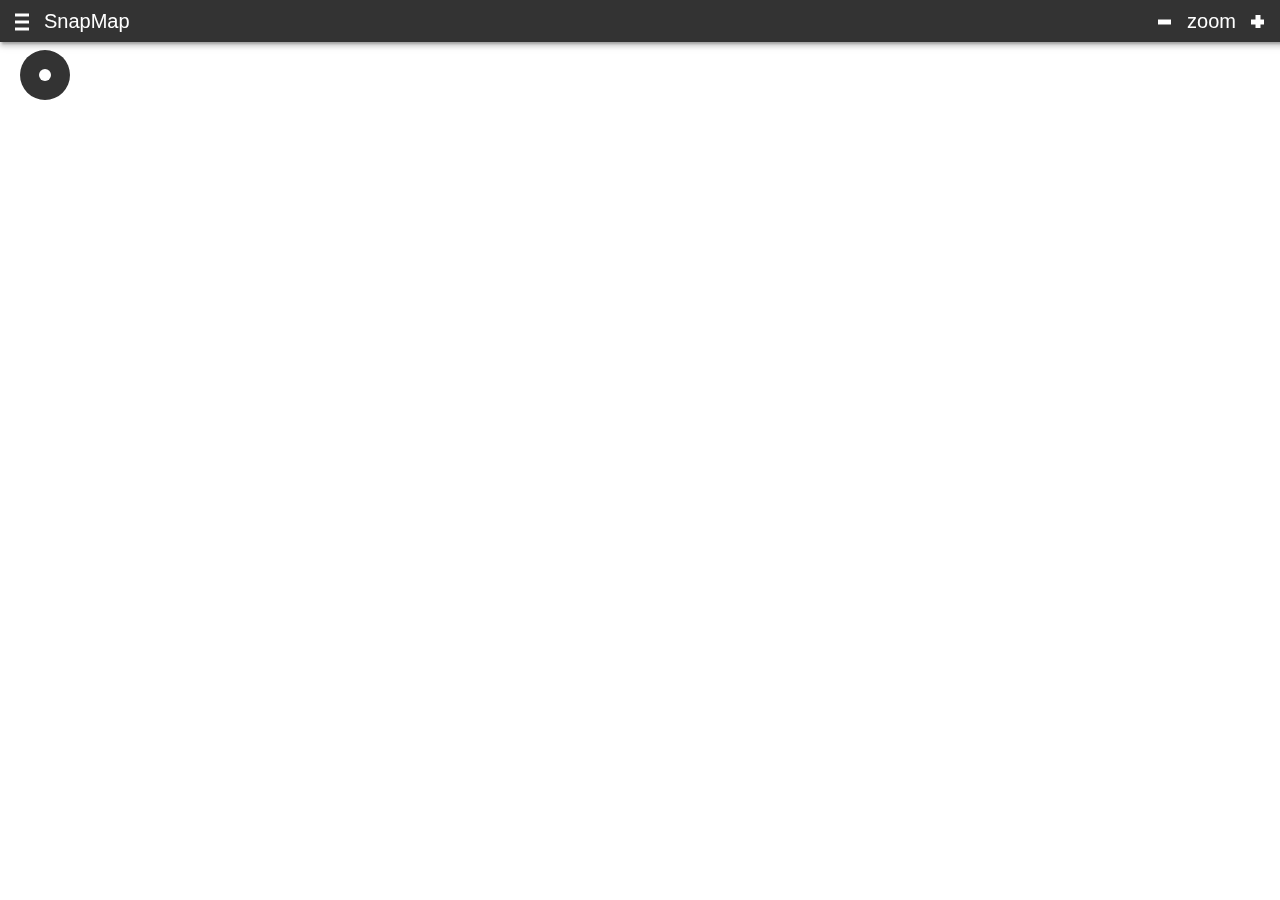
==== index.html @ 1a9ce5f9 "changed variables, zoom buttons" ====
<!DOCTYPE html>
<html>

<head>
	<meta charset="utf-8">
  	<meta http-equiv="X-UA-Compatible" content="IE=edge">
  	<meta name="viewport" content="width=device-width, initial-scale=1.0, minimum-scale=1.0, maximum-scale=1.0, user-scalable=no">
  	<title>SnapMap</title>
  	<link rel="stylesheet" type="text/css" href="snapMapStyles.css">
  	<link rel="manifest" href="manifest.json">
  	<meta name="application-name" content="SnapMap">
  	<meta name="msapplication-square150x150logo" content="icons/icon150px.png">
  	<meta name="msapplication-square70x70logo" content="icons/icon75px.png">
</head>

<body>

<header class="header">
	<button id="menuButton" type="menu" menu="menu" class="headerButton" aria-label="Menu"></button>
    <h1 id="heading" class="header__title">SnapMap</h1>
    <button id='minusButton' class='headerButton' aria-label='zoom out'></button>
    zoom
    <button id='plusButton' class='headerButton' aria-label='zoom in'></button>
</header>

<menu type="context" id="menu">
	<!--p><menuitem id = "tracks" label = "tracks">tracks</menuitem></p-->
	<!--p><input type='checkbox' id='metric'>metric units</p-->
</menu>
<main class="main">
	<div id="mapHolder"><img id='map' src='icons/icon512px.png'/></div>
	<div id="mapOverlay">
		<canvas id="mapCanvas" width="100" height="100"></canvas>
	</div>
	<div id='actionButton' class='round-button'><img src='fixButton24px.svg'/></div>
	<div id='stopButton' class='round-button'><img src='stopButton24px.svg'/></div>
</main>
<div id="mapDialog" class="dialog-container">
	<div class="dialog">
		<div class="dialog-title">Load OS map image</div>
		<input type="file" id="mapChooser">
		<div class="dialog-body">This will replace anycurrent map.</div>
    	<div class="dialog-buttons">
			<button id="buttonCancelImport" class="button">Cancel</button>
    	</div>
	</div>
</div>
<div id="coordsDialog" class="dialog">
	<div id='coordsHeader' class="dialog-body"></div>
	<div class="dialog-buttons">
		E:<input id='easting' type="number" style="width: 4em;" min=0 max=999999>
		N:<input id='northing' type="number" style="width: 4em;" min=0 max=999999>
		<button id="buttonSetCoords" class="button">SET</button>
    </div>
</div>
<div id="saveDialog" class="dialog-container">
    <div class="dialog">
      <div class="dialog-title">Save Track</div>
      <div class="dialog-body"><input type="text" id="trackName" size="30"/></div>
      <div class="dialog-buttons">
	      <button id="cancelButton" class="button">Cancel</button>
        <button id="saveButton" class="button">Save</button>
      </div>
    </div>
</div>
<div id="list"></div>

<script src="snapMapScript.js" async></script>

</body>

</html>
---- snapMapStyles.css ----
html, body {
  padding: 0;
  margin: 0;
  height: 100%;
  width: 100%;
  font-family: 'Helvetica', 'Verdana', sans-serif;
  font-weight: 400;
  font-display: optional;
  color: #444;
  -webkit-font-smoothing: antialiased;
  -moz-osx-font-smoothing: grayscale; }

html {
  overflow: hidden; }

body {
  display: -webkit-box;
  display: -webkit-flex;
  display: -ms-flexbox;
  display: flex;
  -webkit-box-orient: vertical;
  -webkit-box-direction: normal;
  -webkit-flex-direction: column;
      -ms-flex-direction: column;
          flex-direction: column;
  -webkit-flex-wrap: nowrap;
      -ms-flex-wrap: nowrap;
          flex-wrap: nowrap;
  -webkit-box-pack: start;
  -webkit-justify-content: flex-start;
      -ms-flex-pack: start;
          justify-content: flex-start;
  -webkit-box-align: stretch;
  -webkit-align-items: stretch;
      -ms-flex-align: stretch;
          align-items: stretch;
  -webkit-align-content: stretch;
      -ms-flex-line-pack: stretch;
          align-content: stretch;
  background: "gray" }

input, label, select {
    font-size: large;
}
.header {
  width: 100%;
  height: 32px;
  color: white;
  background: #333333;
  position: fixed;
  font-size: 20px;
  box-shadow: 0 4px 5px 0 rgba(0, 0, 0, 0.14), 0 2px 9px 1px rgba(0, 0, 0, 0.12), 0 4px 2px -2px rgba(0, 0, 0, 0.2);
  padding: 10px 10px 0 0px;
  will-change: transform;
  display: -webkit-box;
  display: -webkit-flex;
  display: -ms-flexbox;
  display: flex;
  -webkit-box-orient: horizontal;
  -webkit-box-direction: normal;
  -webkit-flex-direction: row;
      -ms-flex-direction: row;
          flex-direction: row;
  -webkit-flex-wrap: nowrap;
      -ms-flex-wrap: nowrap;
          flex-wrap: nowrap;
  -webkit-box-pack: start;
  -webkit-justify-content: flex-start;
      -ms-flex-pack: start;
          justify-content: flex-start;
  -webkit-box-align: stretch;
  -webkit-align-items: stretch;
      -ms-flex-align: stretch;
          align-items: stretch;
  -webkit-align-content: center;
      -ms-flex-line-pack: center;
          align-content: center;
  -webkit-transition: -webkit-transform 0.233s cubic-bezier(0, 0, 0.21, 1) 0.1s;
  transition: -webkit-transform 0.233s cubic-bezier(0, 0, 0.21, 1) 0.1s;
  transition: transform 0.233s cubic-bezier(0, 0, 0.21, 1) 0.1s;
  transition: transform 0.233s cubic-bezier(0, 0, 0.21, 1) 0.1s, -webkit-transform 0.233s cubic-bezier(0, 0, 0.21, 1) 0.1s;
  z-index: 1000;
  }

.header__title {
  font-weight: 400;
  font-size: 1em;
  margin: 0;
  -webkit-box-flex: 1;
  -webkit-flex: 1;
      -ms-flex: 1;
          flex: 1;
}

.headerButton {
    width: 24px;
    height: 24px;
	margin-left: 10px;
    margin-right: 10px;
    overflow: hidden;
    opacity: 1;
    -webkit-transition: opacity 0.333s cubic-bezier(0, 0, 0.21, 1);
    transition: opacity 0.333s cubic-bezier(0, 0, 0.21, 1);
    border: none;
    outline: none;
    cursor: pointer;
 }

.header #menuButton {
    background: url(menuButton24px.svg) center center no-repeat;
}

.header #minusButton {
    background: url(minusButton24px.svg) center center no-repeat;
}

.header #plusButton {
    background: url(plusButton24px.svg) center center no-repeat;
}

.deleteButton {
  width: 24px;
  height: 24px;
  border: none;
  outline: none;
  background: url(deleteButton24px.svg) center center no-repeat;
}

.round-button {
	display: block;
	position: fixed;
	width: 50px;
	height: 50px;
	border: 0px solid #222;
	border-radius: 50%;
	box-shadow: 0,0,3px,gray;
	z-index: 50;
}

.round-button img {
	display: block;
	width: 24px;
	height: 24px;
	padding: 13px;
}

#actionButton {
	left: 20px;
	top: 50px;
	background: #333333;
	display: block;
}

#stopButton {
	left: 20px;
	top: 50px;
	background: red;
	display: none;
}

#menu {
	position: fixed;
	top: 24px;
	left: 0;
	padding-left: 20px;
	padding-right: 20px;
	color: white;
	background-color: #333333;
	font-size: 1.5em;
	z-index: 100;
	display: none;
}

#metric {
	width: 32px;
	height: 32px;
}

.tile {
	position: absolute;
	width: 720px;
	height: 800px;
}

#mapHolder {
	position: fixed;
	left: 0;
	top: 0;
	width: 100%;
	height: 100%;
}

#map {
	position: absolute;
	top: 0;
    left: 0;

    z-index: 1;
    background-color: silver;
	display: none;
}

#mapOverlay {
    position: absolute;
	left: 0;
	top: 0;
    width: 100%;
	height: 100%;
    z-index: 2;
}

#list {
  position: fixed;
	top: 24px;
	left: 0;
	padding-left: 20px;
	padding-right: 20px;
	color: white;
	background-color: #333333;
	font-size: 1.2em;
	z-index: 101;
	display: none;
}

.dialog-container {
  background: rgba(0, 0, 0, 0.5);
  position: fixed;
  left: 0;
  top: 0;
  width: 100%;
  height: 100%;
  display: none;
  z-index: 120;
}

.dialog {
  background: #DDD;
  box-shadow: 0 0 14px rgba(0, 0, 0, 0.24), 0 14px 28px rgba(0, 0, 0, 0.48);
  position: absolute;
  left: 0;
  top: 32px;
  width: 100%;
  margin-top: 10px;
  -webkit-transition: -webkit-transform 0.333s cubic-bezier(0, 0, 0.21, 1) 0.05s;
  transition: -webkit-transform 0.333s cubic-bezier(0, 0, 0.21, 1) 0.05s;
  transition: transform 0.333s cubic-bezier(0, 0, 0.21, 1) 0.05s;
  transition: transform 0.333s cubic-bezier(0, 0, 0.21, 1) 0.05s, -webkit-transform 0.333s cubic-bezier(0, 0, 0.21, 1) 0.05s;
}

.dialog > div {
  padding-left: 24px;
  padding-right: 24px;
}

.dialog-title {
  padding-top: 20px;
  font-size: 1em;
  font-weight: bold;
}
  
.dialog-body {
  padding-top: 8px;
}

.dialog-buttons {
  padding: 8px !important;
  float: right;
}

#coordsDialog {
  background: #DDD;
  box-shadow: 0 0 14px rgba(0, 0, 0, 0.24), 0 14px 28px rgba(0, 0, 0, 0.48);
  position: absolute;
  left: 0;
  top: 32px;
  width: 100%;
  margin-top: 10px;
  -webkit-transition: -webkit-transform 0.333s cubic-bezier(0, 0, 0.21, 1) 0.05s;
  transition: -webkit-transform 0.333s cubic-bezier(0, 0, 0.21, 1) 0.05s;
  transition: transform 0.333s cubic-bezier(0, 0, 0.21, 1) 0.05s;
  transition: transform 0.333s cubic-bezier(0, 0, 0.21, 1) 0.05s, -webkit-transform 0.333s cubic-bezier(0, 0, 0.21, 1) 0.05s;
  z-index:120;
  display: none;
}
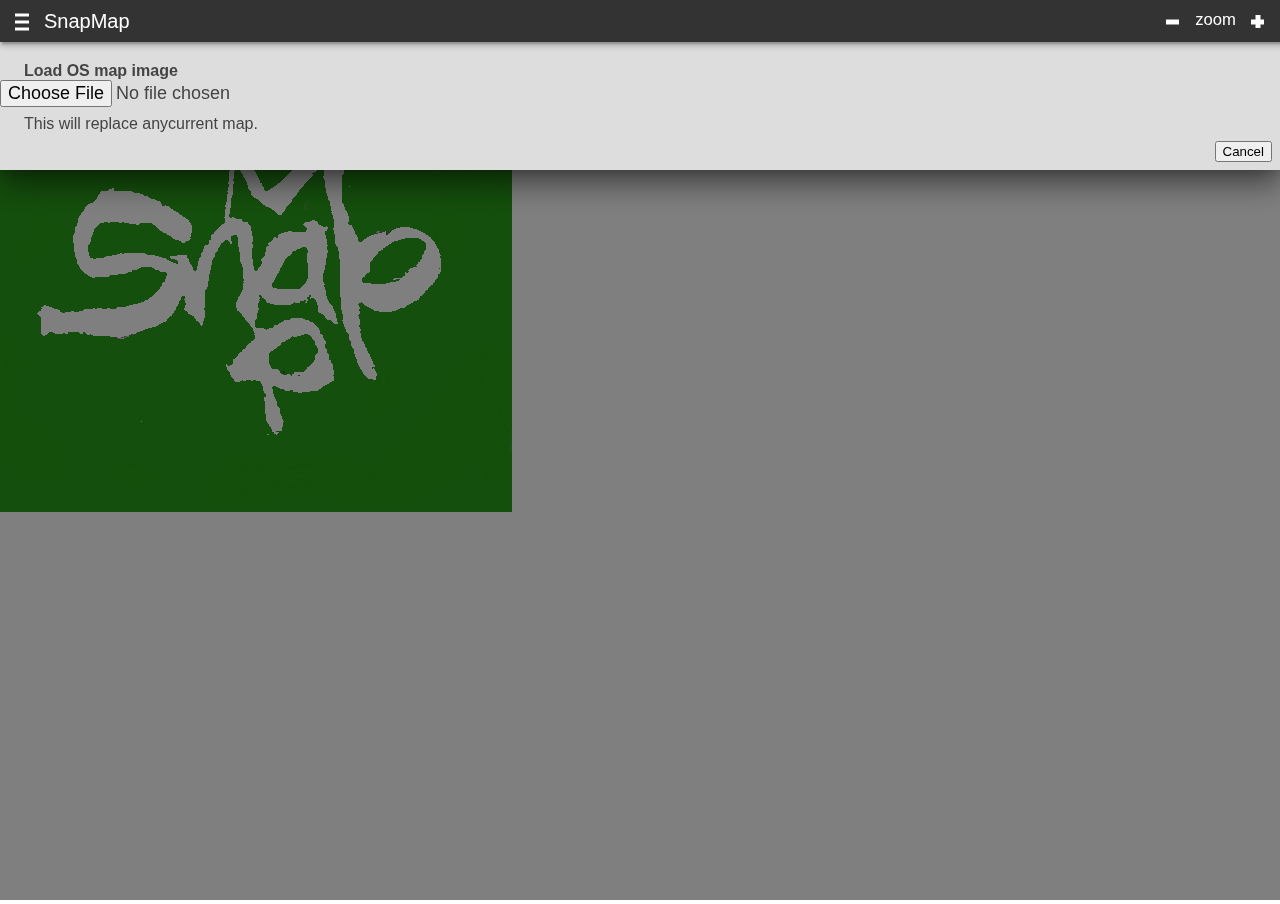
==== commit a16cbb81: "coords" ====
--- a/index.html
+++ b/index.html
@@ -19,11 +19,12 @@
 	<button id="menuButton" type="menu" menu="menu" class="headerButton" aria-label="Menu"></button>
     <h1 id="heading" class="header__title">SnapMap</h1>
     <button id='minusButton' class='headerButton' aria-label='zoom out'></button>
-    zoom
+    <small>zoom</small>
     <button id='plusButton' class='headerButton' aria-label='zoom in'></button>
 </header>
 
 <menu type="context" id="menu">
+	<p><menuitem id='notifications' label='notifications'>notifications</menuitem></p>
 	<!--p><menuitem id = "tracks" label = "tracks">tracks</menuitem></p-->
 	<!--p><input type='checkbox' id='metric'>metric units</p-->
 </menu>
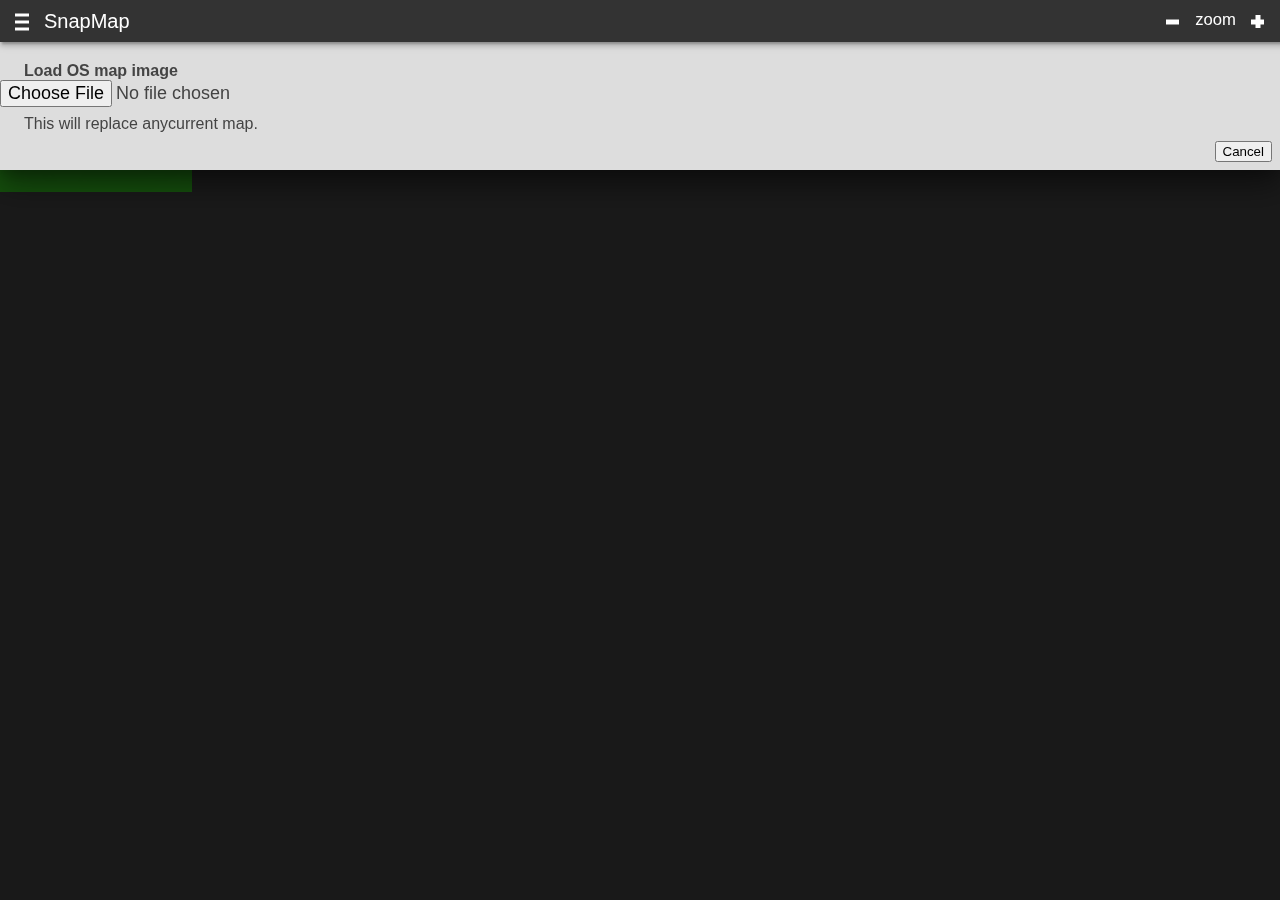
==== commit 32177efa: "more redraws, dark background, smaller icon" ====
--- a/index.html
+++ b/index.html
@@ -29,12 +29,12 @@
 	<!--p><input type='checkbox' id='metric'>metric units</p-->
 </menu>
 <main class="main">
-	<div id="mapHolder"><img id='map' src='icons/icon512px.png'/></div>
+	<div id="mapHolder"><img id='map' src='icons/icon192px.png'/></div>
 	<div id="mapOverlay">
 		<canvas id="mapCanvas" width="100" height="100"></canvas>
 	</div>
-	<div id='actionButton' class='round-button'><img src='fixButton24px.svg'/></div>
-	<div id='stopButton' class='round-button'><img src='stopButton24px.svg'/></div>
+	<div id='actionButton' class='round-button'><img src='goButton24px.svg'/></div>
+	<!--div id='stopButton' class='round-button'><img src='stopButton24px.svg'/></div-->
 </main>
 <div id="mapDialog" class="dialog-container">
 	<div class="dialog">
--- a/snapMapStyles.css
+++ b/snapMapStyles.css
@@ -188,6 +188,7 @@
 	top: 0;
 	width: 100%;
 	height: 100%;
+	background-color: #333333;
 }
 
 #map {
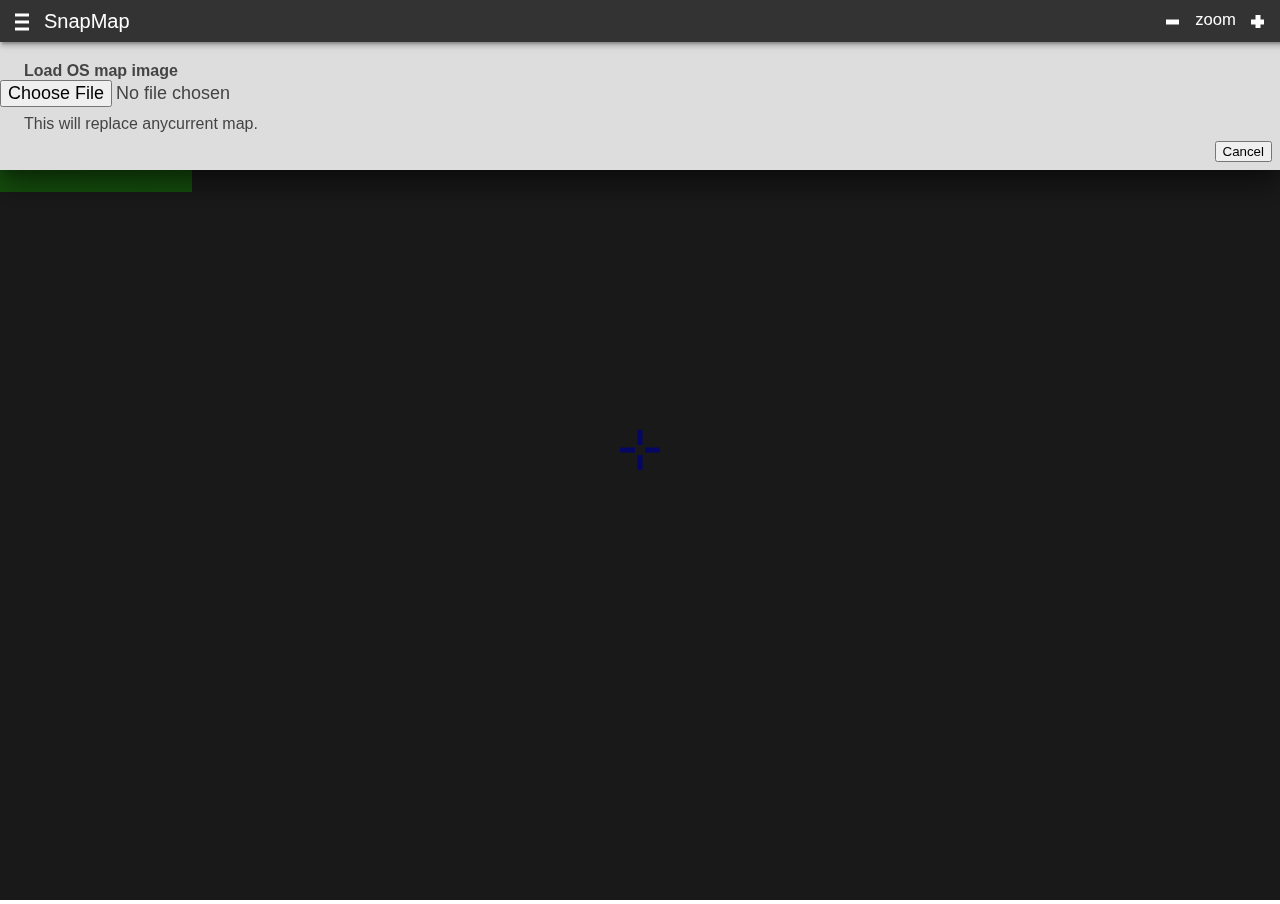
==== commit 33132c36: "getting there" ====
--- a/index.html
+++ b/index.html
@@ -1,6 +1,5 @@
 <!DOCTYPE html>
 <html>
-
 <head>
 	<meta charset="utf-8">
   	<meta http-equiv="X-UA-Compatible" content="IE=edge">
@@ -12,9 +11,7 @@
   	<meta name="msapplication-square150x150logo" content="icons/icon150px.png">
   	<meta name="msapplication-square70x70logo" content="icons/icon75px.png">
 </head>
-
 <body>
-
 <header class="header">
 	<button id="menuButton" type="menu" menu="menu" class="headerButton" aria-label="Menu"></button>
     <h1 id="heading" class="header__title">SnapMap</h1>
@@ -22,11 +19,8 @@
     <small>zoom</small>
     <button id='plusButton' class='headerButton' aria-label='zoom in'></button>
 </header>
-
 <menu type="context" id="menu">
 	<p><menuitem id='notifications' label='notifications'>notifications</menuitem></p>
-	<!--p><menuitem id = "tracks" label = "tracks">tracks</menuitem></p-->
-	<!--p><input type='checkbox' id='metric'>metric units</p-->
 </menu>
 <main class="main">
 	<div id="mapHolder"><img id='map' src='icons/icon192px.png'/></div>
@@ -34,7 +28,6 @@
 		<canvas id="mapCanvas" width="100" height="100"></canvas>
 	</div>
 	<div id='actionButton' class='round-button'><img src='goButton24px.svg'/></div>
-	<!--div id='stopButton' class='round-button'><img src='stopButton24px.svg'/></div-->
 </main>
 <div id="mapDialog" class="dialog-container">
 	<div class="dialog">
@@ -54,20 +47,6 @@
 		<button id="buttonSetCoords" class="button">SET</button>
     </div>
 </div>
-<div id="saveDialog" class="dialog-container">
-    <div class="dialog">
-      <div class="dialog-title">Save Track</div>
-      <div class="dialog-body"><input type="text" id="trackName" size="30"/></div>
-      <div class="dialog-buttons">
-	      <button id="cancelButton" class="button">Cancel</button>
-        <button id="saveButton" class="button">Save</button>
-      </div>
-    </div>
-</div>
-<div id="list"></div>
-
 <script src="snapMapScript.js" async></script>
-
 </body>
-
 </html>
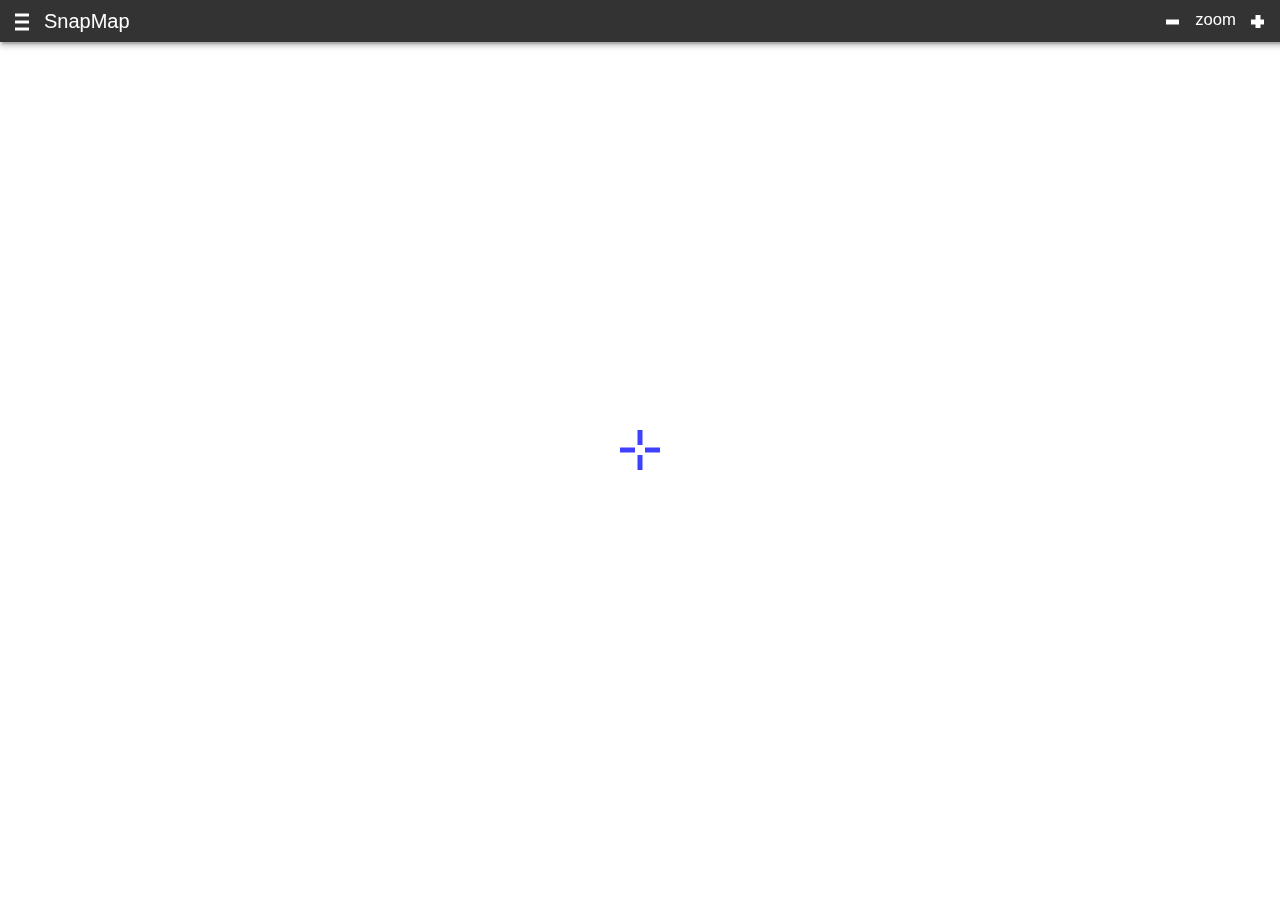
==== commit 734f86f9: "try loading map at start" ====
--- a/index.html
+++ b/index.html
@@ -20,6 +20,9 @@
     <button id='plusButton' class='headerButton' aria-label='zoom in'></button>
 </header>
 <menu type="context" id="menu">
+	<p><menuitem id='loadMap' label='load map'>load map</menuitem></p>
+	<p><menuitem id='calibrate' label='calibrate map'>calibrate</menuitem></p>
+	<p><menuitem id='buildMap' label='build map'>build map</menuitem></p>
 	<p><menuitem id='notifications' label='notifications'>notifications</menuitem></p>
 </menu>
 <main class="main">
@@ -31,9 +34,9 @@
 </main>
 <div id="mapDialog" class="dialog-container">
 	<div class="dialog">
-		<div class="dialog-title">Load OS map image</div>
+		<div class="dialog-title">Load a map</div>
 		<input type="file" id="mapChooser">
-		<div class="dialog-body">This will replace anycurrent map.</div>
+		<div class="dialog-body">This will replace any current map.</div>
     	<div class="dialog-buttons">
 			<button id="buttonCancelImport" class="button">Cancel</button>
     	</div>
@@ -42,10 +45,24 @@
 <div id="coordsDialog" class="dialog">
 	<div id='coordsHeader' class="dialog-body"></div>
 	<div class="dialog-buttons">
-		E:<input id='easting' type="number" style="width: 4em;" min=0 max=999999>
-		N:<input id='northing' type="number" style="width: 4em;" min=0 max=999999>
+		E <input id='easting' type="number" style="width: 4em;" min=0 max=999999>
+		N <input id='northing' type="number" style="width: 4em;" min=0 max=999999>
 		<button id="buttonSetCoords" class="button">SET</button>
     </div>
+</div>
+<div id='mapBuilderDialog' class='dialog-container'>
+	<div class='dialog'>
+		<div class='dialog-title'>Build map from 4 screen grabs</div>
+		<div id='quadrant' class='dialog-body'></div>
+		<input type='file' id='quadrantChooser'>
+		<div class="dialog-buttons">
+			<!--name: <input id='buildName'>-->
+			<!--button id='saveBuild' class='button'>Save</button-->
+			<button id="cancelBuild" class="button">Cancel</button>
+    	</div>
+    	<div class='dialog-body'><img id='builtMap' width='200' height='100'/></div>
+	</div>
+	<
 </div>
 <script src="snapMapScript.js" async></script>
 </body>
--- a/snapMapStyles.css
+++ b/snapMapStyles.css
@@ -41,6 +41,7 @@
 
 input, label, select {
     font-size: large;
+    padding-left: 10px;
 }
 .header {
   width: 100%;
@@ -160,7 +161,7 @@
 
 #menu {
 	position: fixed;
-	top: 24px;
+	top: 18px;
 	left: 0;
 	padding-left: 20px;
 	padding-right: 20px;
@@ -188,26 +189,24 @@
 	top: 0;
 	width: 100%;
 	height: 100%;
-	background-color: #333333;
 }
 
 #map {
 	position: absolute;
 	top: 0;
-    left: 0;
-
-    z-index: 1;
-    background-color: silver;
+  left: 0;
+  z-index: 1;
+  background-color: silver;
 	display: none;
 }
 
 #mapOverlay {
-    position: absolute;
+  position: absolute;
 	left: 0;
 	top: 0;
-    width: 100%;
+  width: 100%;
 	height: 100%;
-    z-index: 2;
+  z-index: 2;
 }
 
 #list {
@@ -261,6 +260,11 @@
   
 .dialog-body {
   padding-top: 8px;
+}
+
+.dialog-body #quadrant {
+  font-size: large;
+  color: red;
 }
 
 .dialog-buttons {
@@ -283,3 +287,6 @@
   z-index:120;
   display: none;
 }
+
+
+
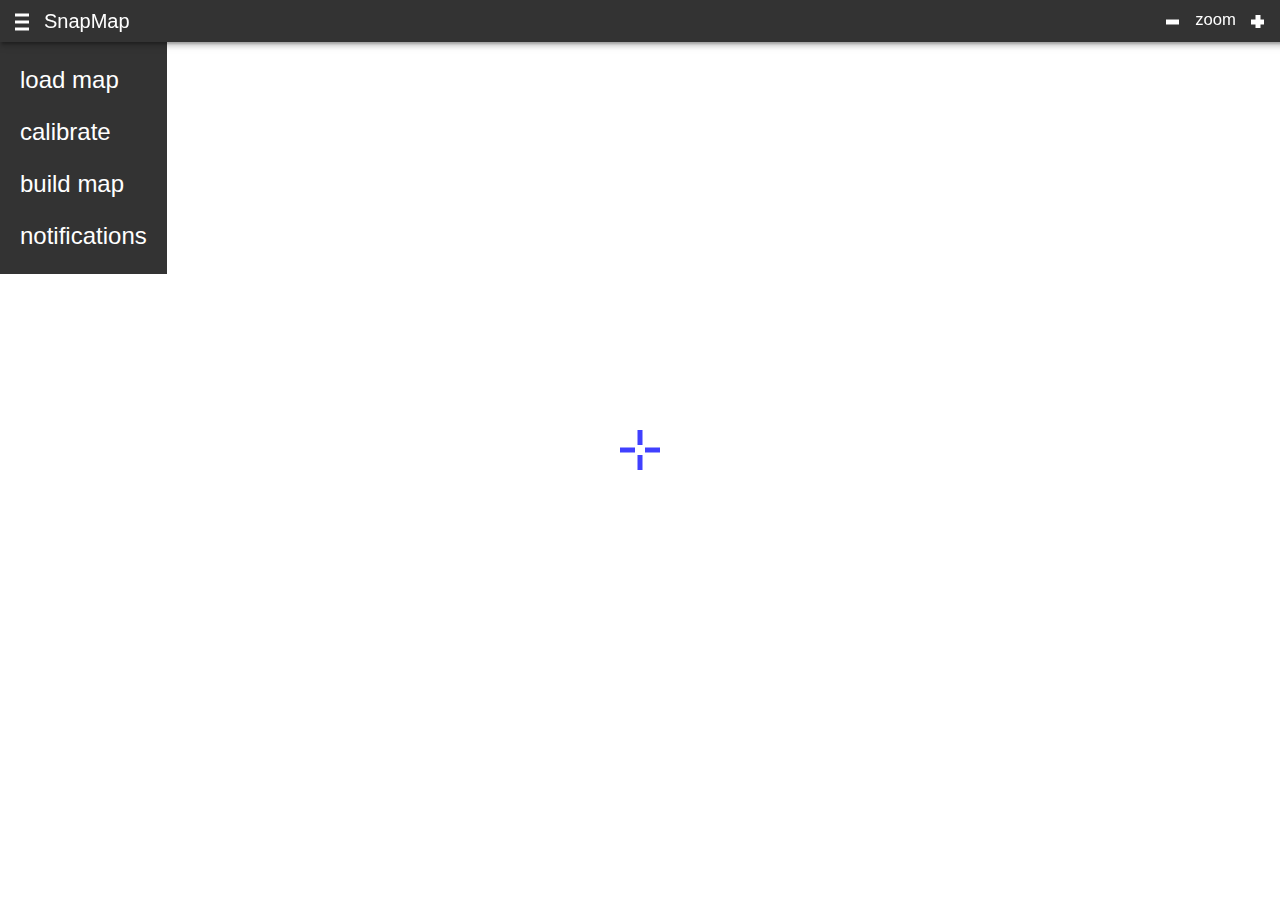
==== commit 51d434ec: "nearly there" ====
--- a/index.html
+++ b/index.html
@@ -26,7 +26,7 @@
 	<p><menuitem id='notifications' label='notifications'>notifications</menuitem></p>
 </menu>
 <main class="main">
-	<div id="mapHolder"><img id='map' src='icons/icon192px.png'/></div>
+	<div id="mapHolder"><img id='map'/></div>
 	<div id="mapOverlay">
 		<canvas id="mapCanvas" width="100" height="100"></canvas>
 	</div>
--- a/snapMapStyles.css
+++ b/snapMapStyles.css
@@ -41,7 +41,7 @@
 
 input, label, select {
     font-size: large;
-    padding-left: 10px;
+    margin-left: 15px;
 }
 .header {
   width: 100%;
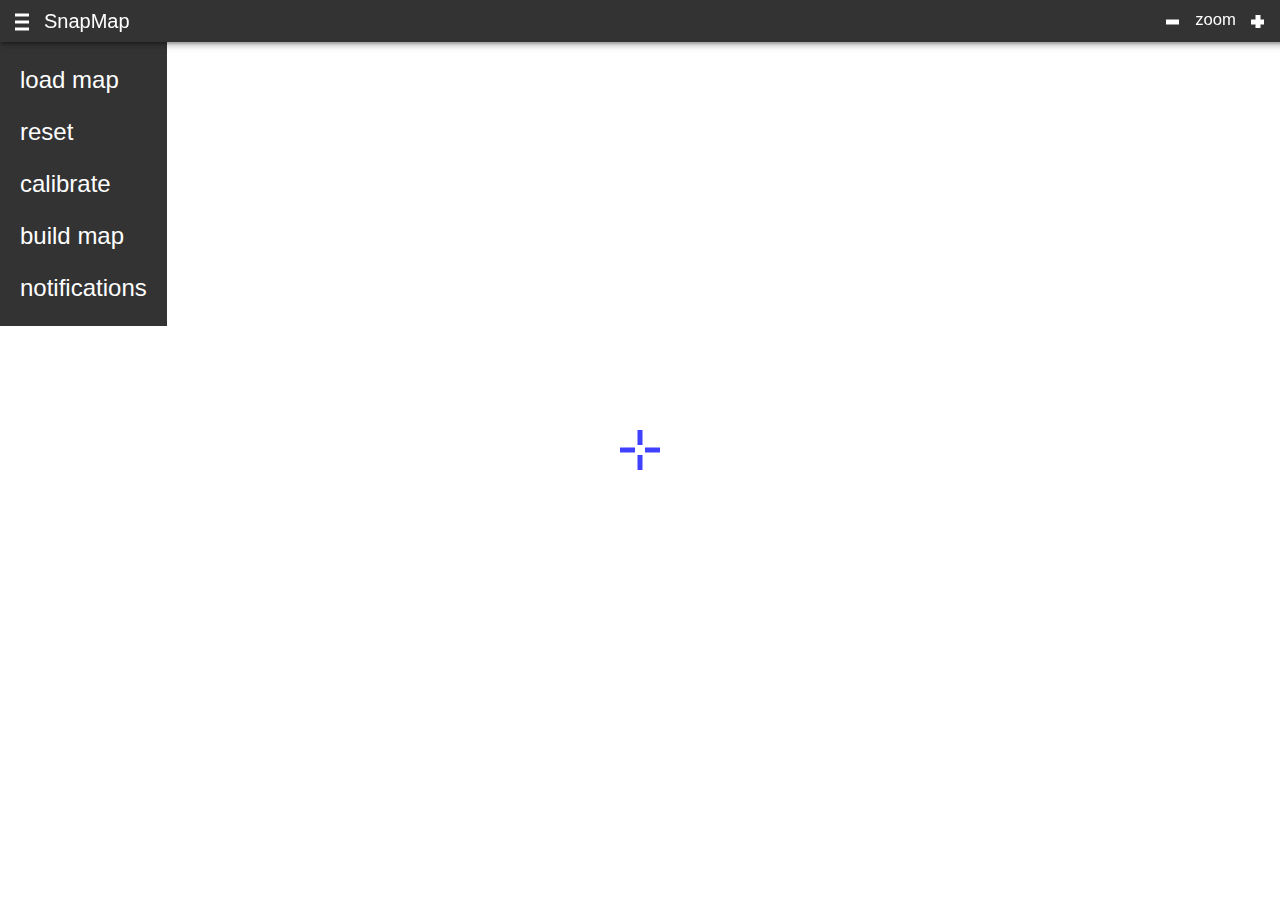
==== commit 5fe8acef: "Add files via upload" ====
--- a/index.html
+++ b/index.html
@@ -21,6 +21,7 @@
 </header>
 <menu type="context" id="menu">
 	<p><menuitem id='loadMap' label='load map'>load map</menuitem></p>
+	<p><menuitem id='reset' label='reset'>reset</menuitem></p>
 	<p><menuitem id='calibrate' label='calibrate map'>calibrate</menuitem></p>
 	<p><menuitem id='buildMap' label='build map'>build map</menuitem></p>
 	<p><menuitem id='notifications' label='notifications'>notifications</menuitem></p>
